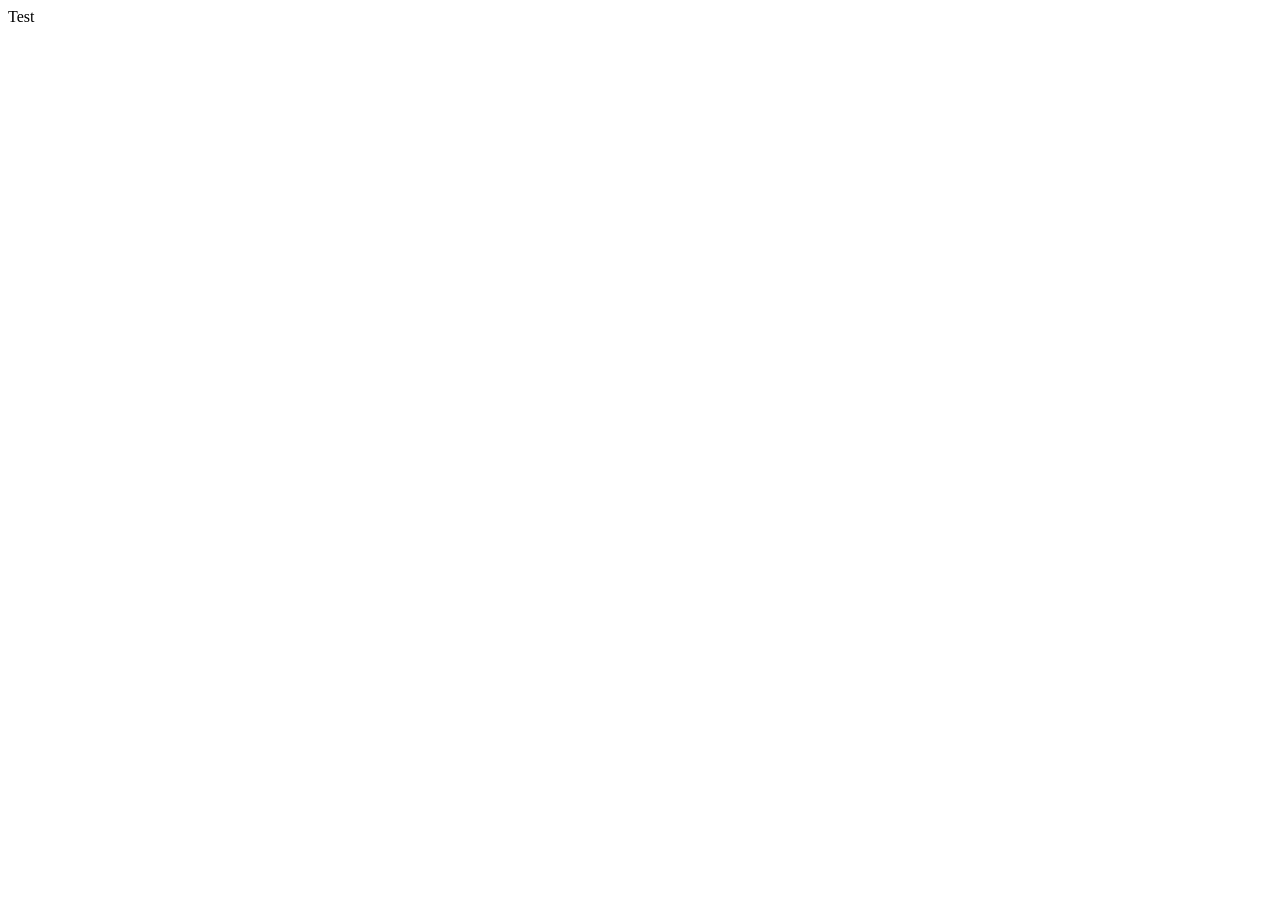
==== index.html @ 4a130b54 "Update index.html" ====
<!-- <!DOCTYPE html>
<html>
<head>
    <meta charset="UTF-8">
    <meta name="viewport" content="width=device-width, initial-scale=1.0">
    <link rel="stylesheet" type="text/css" href="style.css">
    <link rel="shortcut icon" href="icon.png" >
    <title>39s-moe</title>
</head>
<body>
    <div class="img">
        <img src="title.png" height="300px" width="300px" alt="title_img">
    </div>
    <div class="border">
<pre>
    Welcome to oldcat's 39s site  ❀

    _      __
    '  )  /   )  
     -(  (__,/  __     ____  _   _
  (__ )     /  _)  x  / / / (_) /-
           /                    ￣

                         _(≧∇≦」∠)_
</pre>
<div style="margin: 15px 0; font-size: 1.1em; text-align: center;">
  ❀&nbsp;
  <a href="https://shinya.39s.moe/" style="color: #ff9acd; text-decoration: none; font-weight: bold;">
    Shinya Channel
  </a>
  &nbsp;❀
</div>
    </div>
<div style="margin: 10px 0;">
Friends Links:
</div>

<a href="https://virtualobserver.moe/"><img src="https://virtualobserver.moe/images/sitebutton.png"></a>
</body>
</html> -->

Test
---- style.css ----
body{
    display: flex;
    justify-content: center;
    flex-direction: column;
    align-items: center;
}
.img{
    margin-top: 3%;
}
.border{
    border: 2px solid #39c5bb;
    padding: 5px;
    width: auto;
    margin-top: 30px;
    margin-right: auto;
    margin-bottom: auto;
    margin-left: auto;
}
.warning-box {
    background-color: yellow;
    color: #333;
    border: 1px solid #ccc;
    padding: 10px;
    margin: 20px;
    font-family: Arial, sans-serif;
    font-size: 14px;
    line-height: 1.5;
    max-width: 600px;
}
/* shinya sitebutton */
        .sitebutton-wrap {
            display: inline-block;
            vertical-align: middle;
        }

        .sitebutton-shinya {
            display: block;
            width: 88px;
            height: 31px;
            background: #0a0a12;
            border: 1px solid #9999cc;
            box-shadow: 0 0 0 1px #0a0a12, 0 0 6px #7766bb88;
            text-decoration: none;
            overflow: hidden;
            position: relative;
            image-rendering: pixelated;
            transition: box-shadow 0.2s, border-color 0.2s;
        }

        .sitebutton-shinya:hover {
            border-color: #ccaaff;
            box-shadow: 0 0 0 1px #0a0a12, 0 0 10px #aa88ffcc;
        }

        .sitebutton-shinya svg {
            width: 88px;
            height: 31px;
            display: block;
        }

        /* scanline flicker on hover */
        .sitebutton-shinya::after {
            content: '';
            position: absolute;
            inset: 0;
            background: repeating-linear-gradient(
                to bottom,
                transparent 0px,
                transparent 1px,
                rgba(0,0,0,0.25) 1px,
                rgba(0,0,0,0.25) 2px
            );
            pointer-events: none;
            opacity: 0.5;
        }
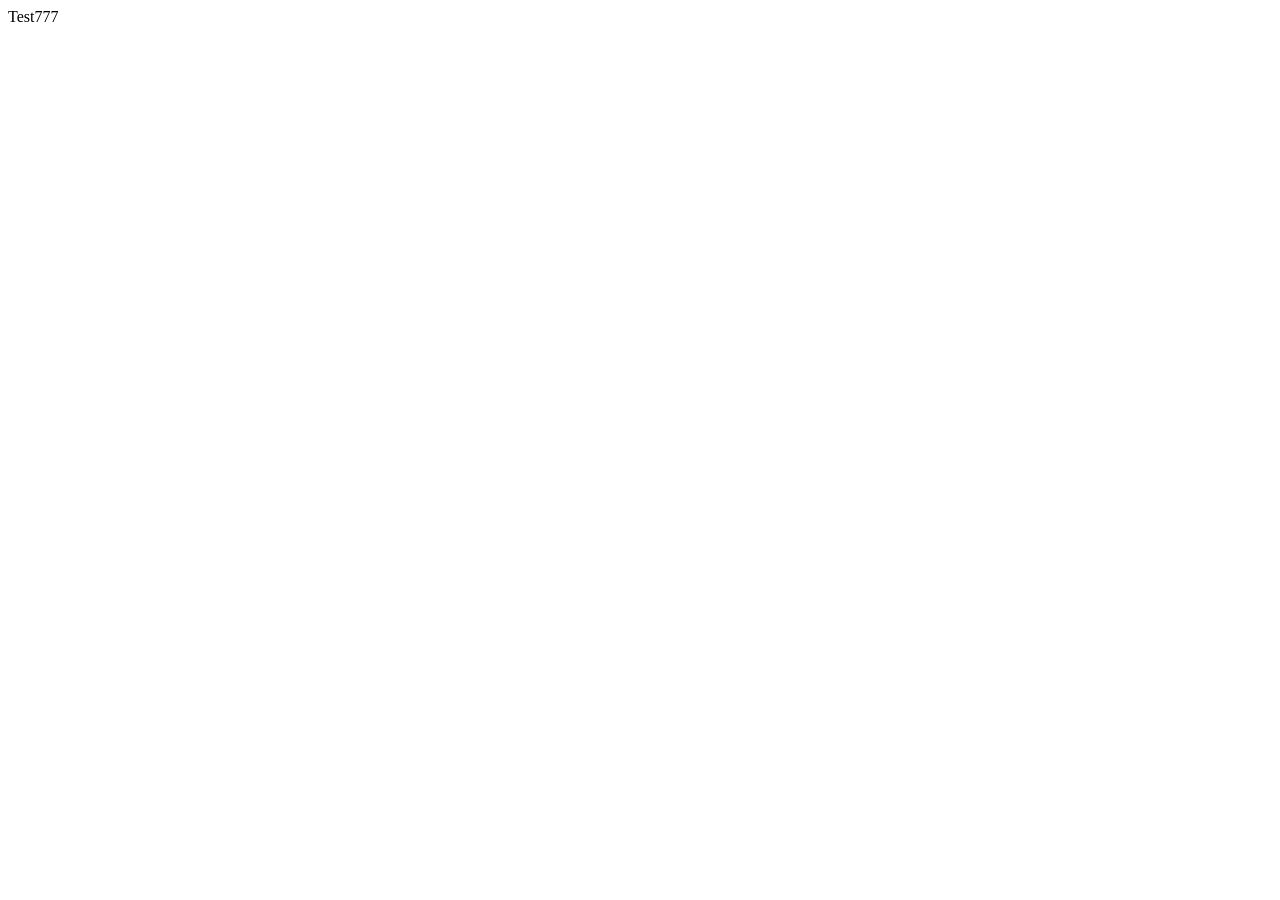
==== commit ac310ee9: "Update index.html" ====
--- a/index.html
+++ b/index.html
@@ -39,4 +39,4 @@
 </body>
 </html> -->
 
-Test+Test777
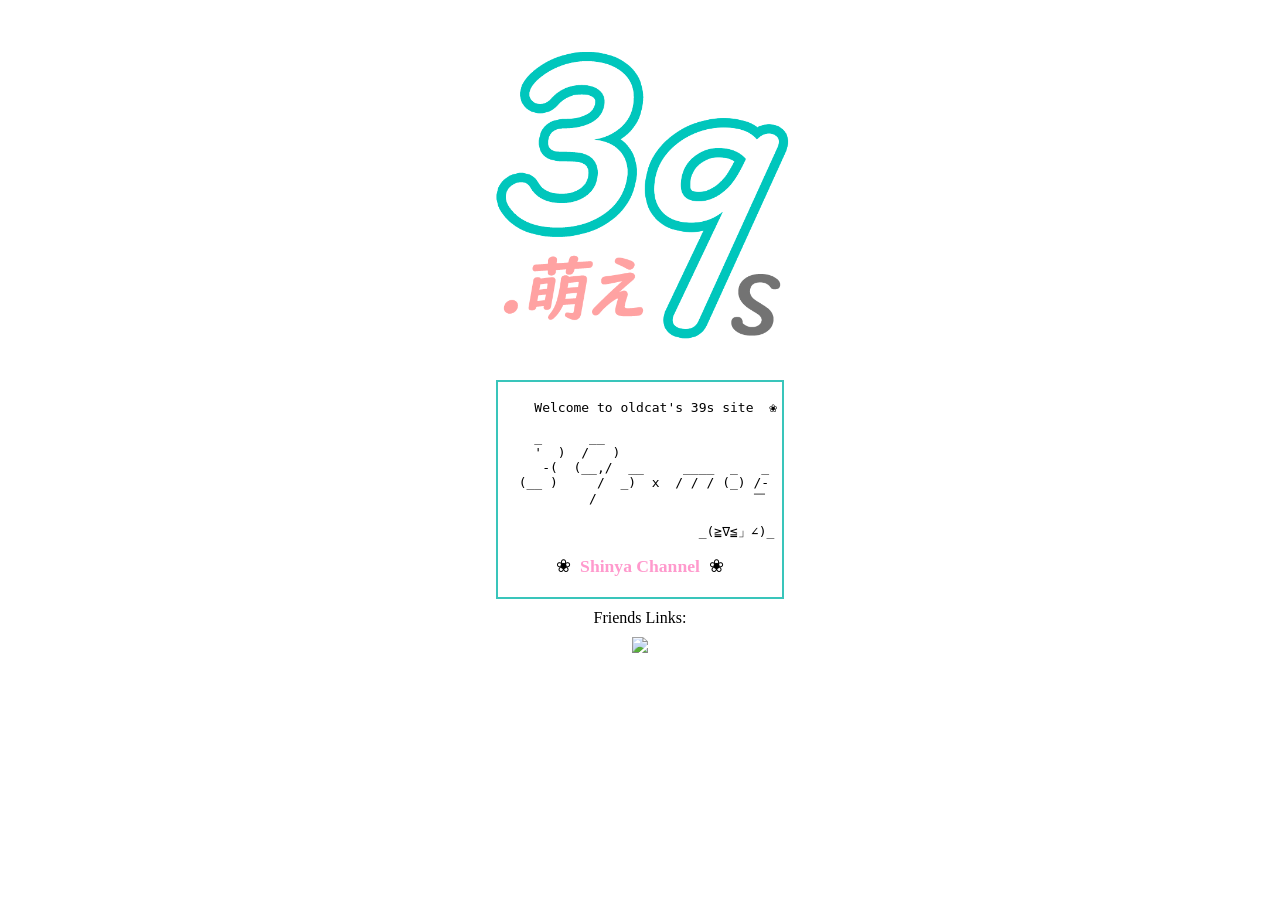
==== commit bcb2a0b1: "Update index.html" ====
--- a/index.html
+++ b/index.html
@@ -1,4 +1,4 @@
-<!-- <!DOCTYPE html>
+<!DOCTYPE html>
 <html>
 <head>
     <meta charset="UTF-8">
@@ -37,6 +37,4 @@
 
 <a href="https://virtualobserver.moe/"><img src="https://virtualobserver.moe/images/sitebutton.png"></a>
 </body>
-</html> -->
-
-Test777+</html>
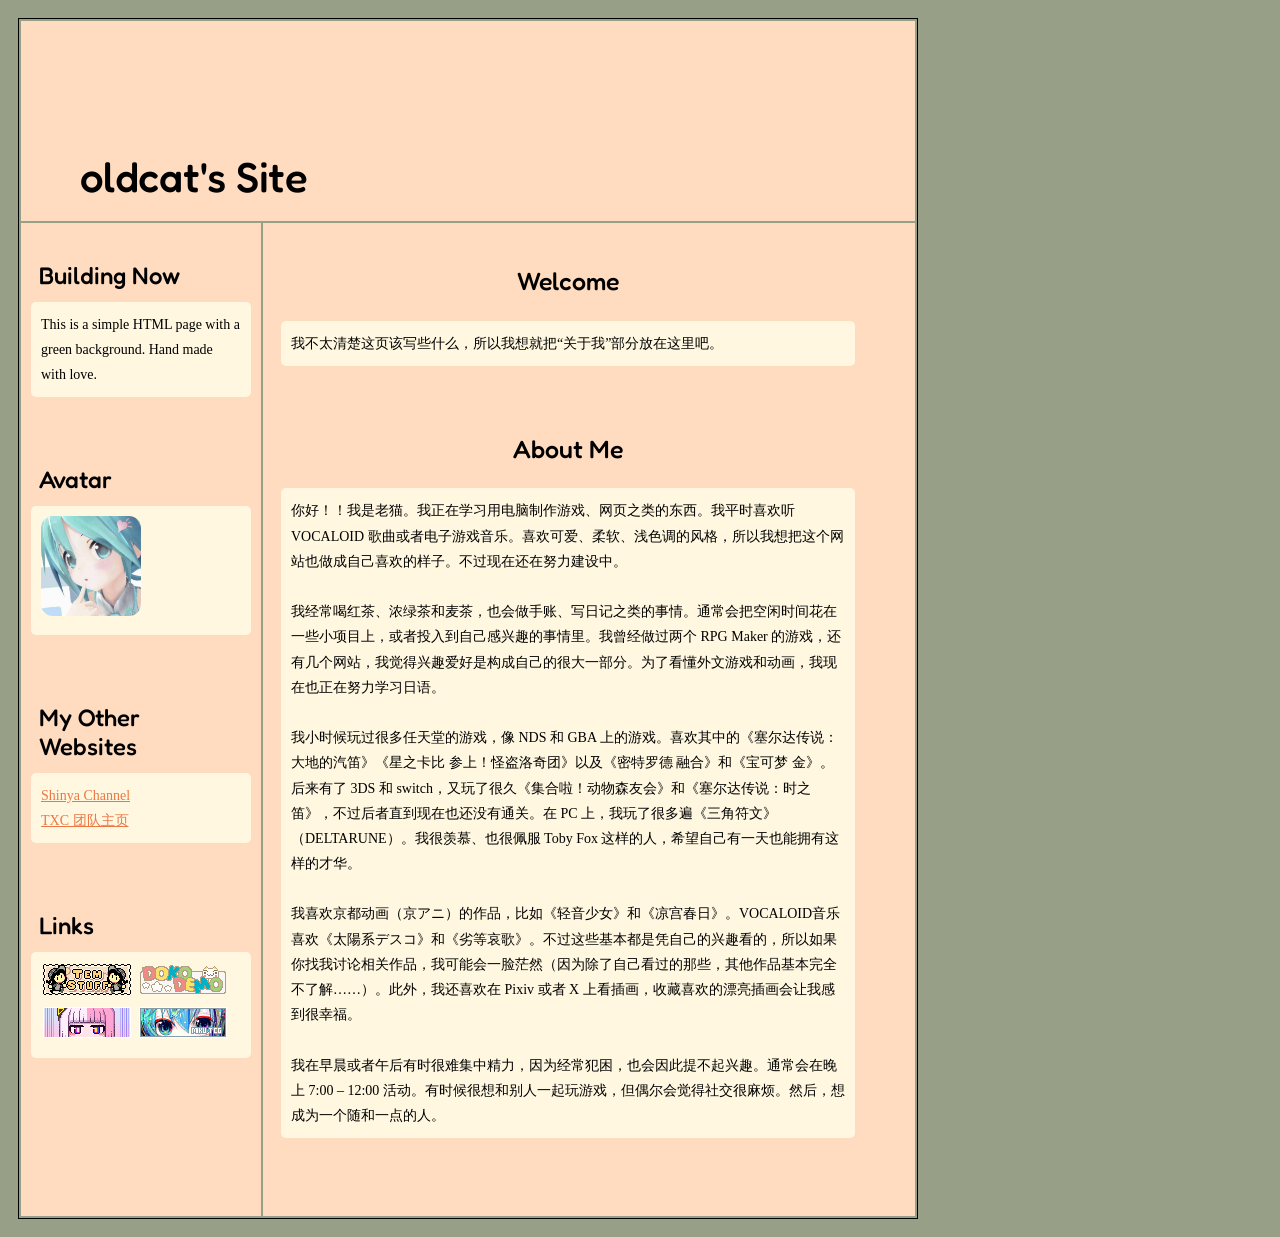
==== commit af0a030e: "简单修改" ====
--- a/index.html
+++ b/index.html
@@ -2,39 +2,130 @@
 <html>
 <head>
     <meta charset="UTF-8">
-    <meta name="viewport" content="width=device-width, initial-scale=1.0">
-    <link rel="stylesheet" type="text/css" href="style.css">
-    <link rel="shortcut icon" href="icon.png" >
-    <title>39s-moe</title>
+    <title>oldcat's Site</title>
+    <link rel="stylesheet" href="https://fonts.googleapis.com/css2?family=Fredoka:wght@300;400;500;600;700&display=swap">
+    <style>
+        body {
+            background-color: #97a087;
+            padding: 10px;
+        }
+        table {
+            border: 1px solid black;
+        }
+        tr{
+            background-color: #ffdcc0;
+        }
+        td {
+            padding: 10px;
+            vertical-align: top;
+        }
+        p {
+            font-size: 14px;
+            background-color: #fff7e0;
+            padding: 10px;
+            border-radius: 5px;
+            line-height: 1.8;
+            margin-bottom: 60px;
+        }
+        h1{
+            font-family: "Fredoka", sans-serif;
+            font-weight: 500;
+            padding: 8px;
+            text-align: center;
+            font-size: 25px;
+        }
+        h2{
+            font-family: "Fredoka", sans-serif;
+            font-weight: 500;
+            padding: 8px;
+            text-align: left;
+            font-size: 24px;
+            margin-bottom: -10px;
+        }
+        .icons{
+            width: 88px;
+            height: 31px;
+            padding: 2px;
+        }
+        .avatar{
+            width: 100px;
+            height: 100px;
+            border-radius: 12px;
+        }
+        .site-title{
+            font-family: "Fredoka", sans-serif;
+            font-weight: 500;
+            font-size: 42px;
+            margin: 0 0 10px 50px;
+        }
+        a {
+            color: #ea7844;
+        }
+    </style>
 </head>
 <body>
-    <div class="img">
-        <img src="title.png" height="300px" width="300px" alt="title_img">
-    </div>
-    <div class="border">
-<pre>
-    Welcome to oldcat's 39s site  ❀
+    <table style="width: 900px">
+        <tr style="height: 200px; vertical-align: bottom;">
+            <th colspan="2">
+                <h2 class="site-title">oldcat's Site</h2>
+            </th>
+        </tr>
+        <tr>
+            <td style="width: 200px">
+                <h2>Building Now</h2>
+                <p>This is a simple HTML page with a green background. Hand made with love.</p>
 
-    _      __
-    '  )  /   )  
-     -(  (__,/  __     ____  _   _
-  (__ )     /  _)  x  / / / (_) /-
-           /                    ￣
+                <h2>Avatar</h2>
+                <p>
+                    <img src="/img/avatar.jpg" alt="avatar" class="avatar">
+                </p>
 
-                         _(≧∇≦」∠)_
-</pre>
-<div style="margin: 15px 0; font-size: 1.1em; text-align: center;">
-  ❀&nbsp;
-  <a href="https://shinya.39s.moe/" style="color: #ff9acd; text-decoration: none; font-weight: bold;">
-    Shinya Channel
-  </a>
-  &nbsp;❀
-</div>
-    </div>
-<div style="margin: 10px 0;">
-Friends Links:
-</div>
+                <h2>My Other Websites</h2>
+                <p>
+                    <a href="https://shinya.39s.moe" target="_blank">Shinya Channel</a>
+                    <br>
+                    <a href="https://txc.39s.moe" target="_blank">TXC 团队主页</a>
+                    
+                </p>
 
-<a href="https://virtualobserver.moe/"><img src="https://virtualobserver.moe/images/sitebutton.png"></a>
+
+                <h2>Links</h2>
+                <p style="width: 200px;">
+                    <a href="https://temstuff.neocities.org/" target="_blank" style="text-decoration: none;">
+                        <img src="/img/88x31/tem_stuff.gif" alt="tem_stuff" class="icons">
+                    </a>
+                    <a href="https://dokode.moe/" target="_blank" style="text-decoration: none;">
+                        <img src="/img/88x31/dokodemobutton3.gif" alt="dokodemo" class="icons">
+                    </a>
+                    <a href="https://virtualobserver.moe/" target="_blank" style="text-decoration: none;">
+                        <img src="/img/88x31/virtualobserver.png" alt="virtualobserver" class="icons">
+                    </a>
+                    <a href="https://electric-tenshi.nekoweb.org/mikutcg/tcg" target="_blank" style="text-decoration: none;">
+                        <img src="/img/88x31/mikutcg88x31.png" alt="mikutcg" class="icons">
+                    </a>
+                </p>
+                <br>
+            </td>
+            <td style="width: 700px; padding: 18px; padding-right: 60px;">
+                <h1>Welcome</h1>
+                <p>我不太清楚这页该写些什么，所以我想就把“关于我”部分放在这里吧。</p>
+
+                <h1>About Me</h1>
+
+                <p>
+                    你好！！我是老猫。我正在学习用电脑制作游戏、网页之类的东西。我平时喜欢听 VOCALOID 歌曲或者电子游戏音乐。喜欢可爱、柔软、浅色调的风格，所以我想把这个网站也做成自己喜欢的样子。不过现在还在努力建设中。
+                    <br><br>
+                    我经常喝红茶、浓绿茶和麦茶，也会做手账、写日记之类的事情。通常会把空闲时间花在一些小项目上，或者投入到自己感兴趣的事情里。我曾经做过两个 RPG Maker 的游戏，还有几个网站，我觉得兴趣爱好是构成自己的很大一部分。为了看懂外文游戏和动画，我现在也正在努力学习日语。
+                    <br><br>
+                    我小时候玩过很多任天堂的游戏，像 NDS 和 GBA 上的游戏。喜欢其中的《塞尔达传说：大地的汽笛》《星之卡比 参上！怪盗洛奇团》以及《密特罗德 融合》和《宝可梦 金》。后来有了 3DS 和 switch，又玩了很久《集合啦！动物森友会》和《塞尔达传说：时之笛》，不过后者直到现在也还没有通关。在 PC 上，我玩了很多遍《三角符文》（DELTARUNE）。我很羡慕、也很佩服 Toby Fox 这样的人，希望自己有一天也能拥有这样的才华。
+                    <br><br>
+                    我喜欢京都动画（京アニ）的作品，比如《轻音少女》和《凉宫春日》。VOCALOID音乐喜欢《太陽系デスコ》和《劣等哀歌》。不过这些基本都是凭自己的兴趣看的，所以如果你找我讨论相关作品，我可能会一脸茫然（因为除了自己看过的那些，其他作品基本完全不了解……）。此外，我还喜欢在 Pixiv 或者 X 上看插画，收藏喜欢的漂亮插画会让我感到很幸福。
+                    <br><br>
+                    我在早晨或者午后有时很难集中精力，因为经常犯困，也会因此提不起兴趣。通常会在晚上 7:00 – 12:00 活动。有时候很想和别人一起玩游戏，但偶尔会觉得社交很麻烦。然后，想成为一个随和一点的人。
+
+                </p>
+            </td>
+        </tr>
+    </table>
 </body>
 </html>
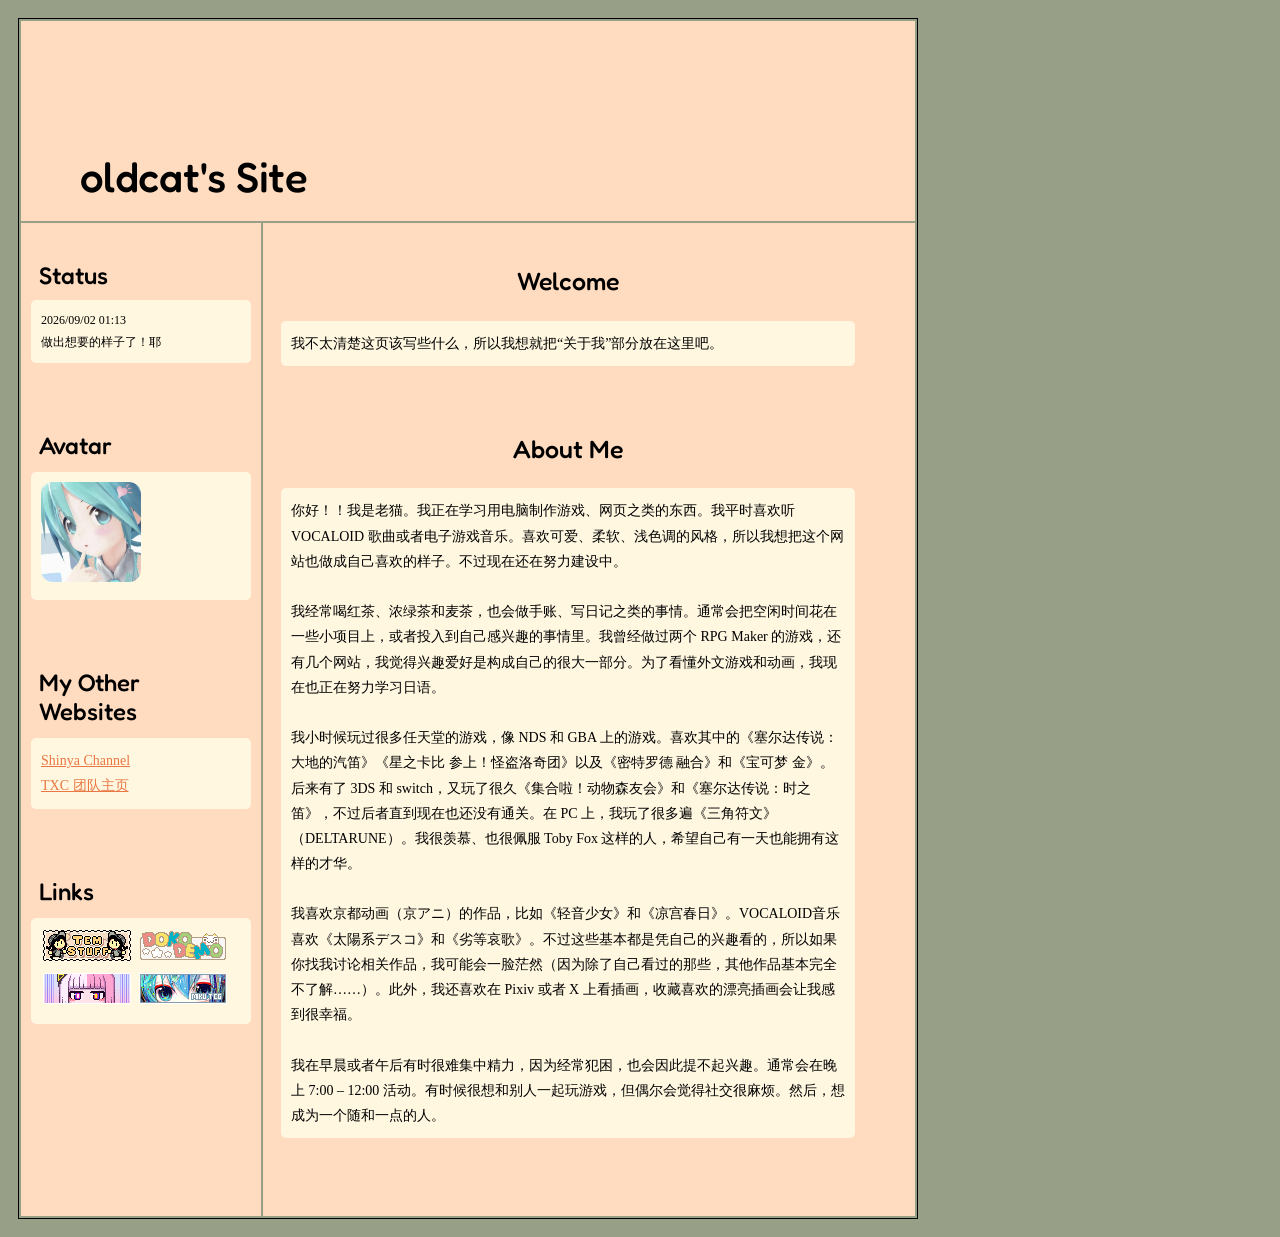
==== commit 82a3a38a: "add status" ====
--- a/index.html
+++ b/index.html
@@ -71,9 +71,12 @@
             </th>
         </tr>
         <tr>
-            <td style="width: 200px">
-                <h2>Building Now</h2>
-                <p>This is a simple HTML page with a green background. Hand made with love.</p>
+            <td style="width: 200px;">
+                <h2>Status</h2>
+                <p style="font-size: 12px;">
+                    2026/09/02 01:13<br>
+                    做出想要的样子了！耶
+                </p>
 
                 <h2>Avatar</h2>
                 <p>
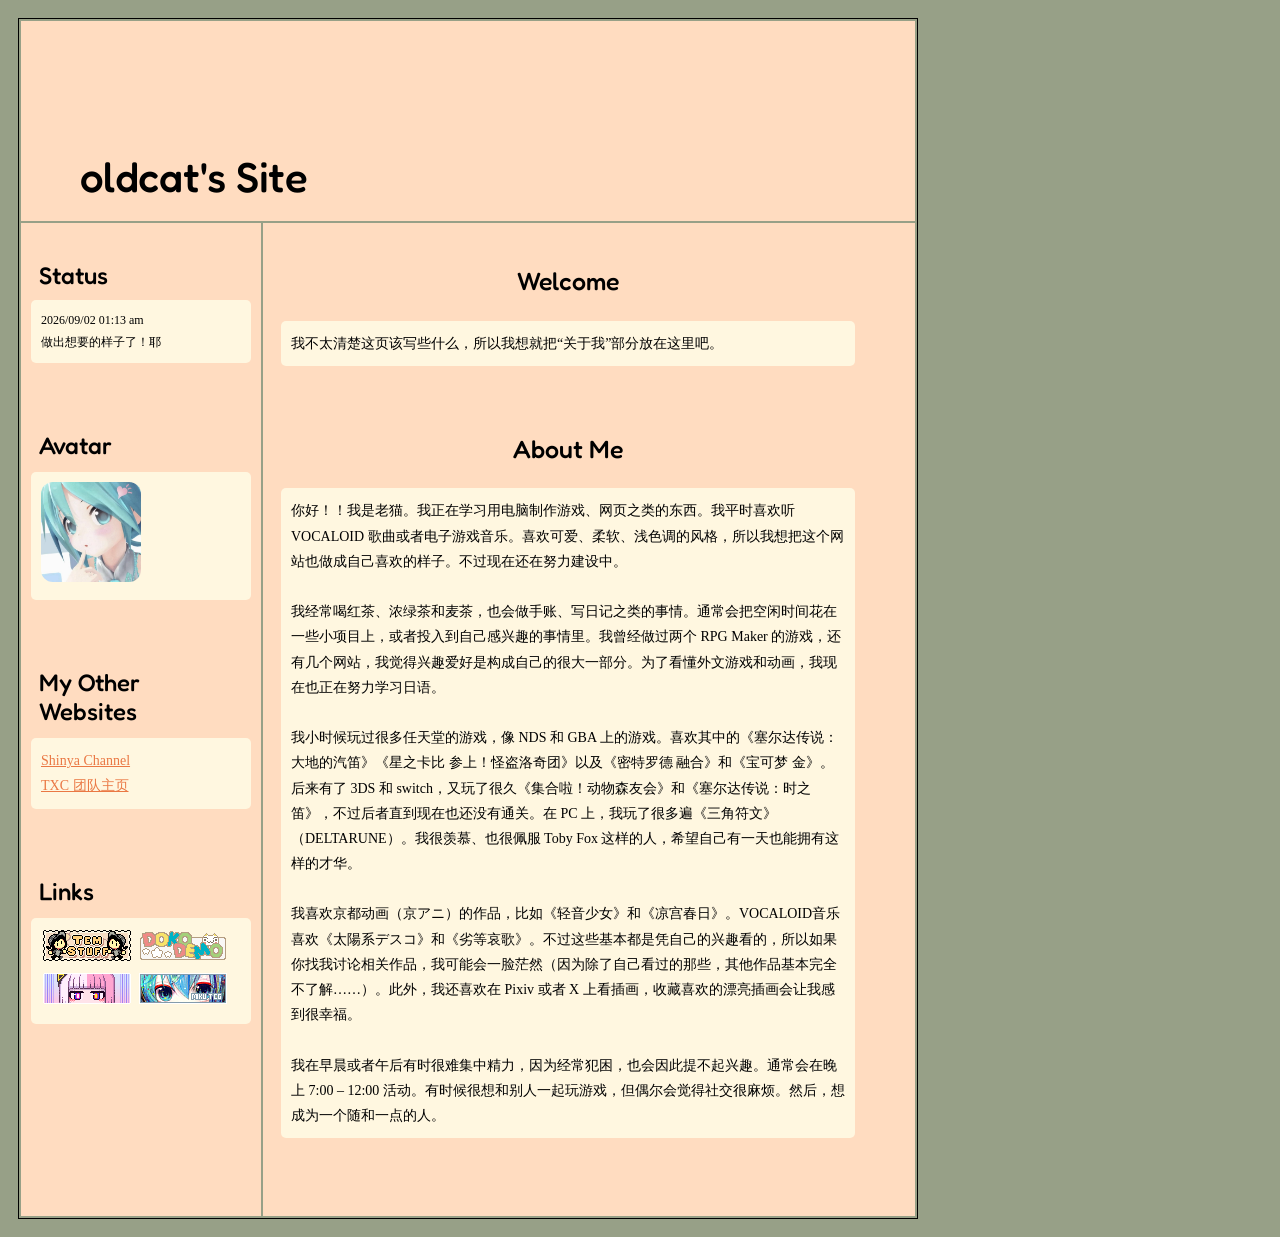
==== commit 54d4bc5a: "add" ====
--- a/index.html
+++ b/index.html
@@ -74,7 +74,7 @@
             <td style="width: 200px;">
                 <h2>Status</h2>
                 <p style="font-size: 12px;">
-                    2026/09/02 01:13<br>
+                    2026/09/02 01:13 am<br>
                     做出想要的样子了！耶
                 </p>
 
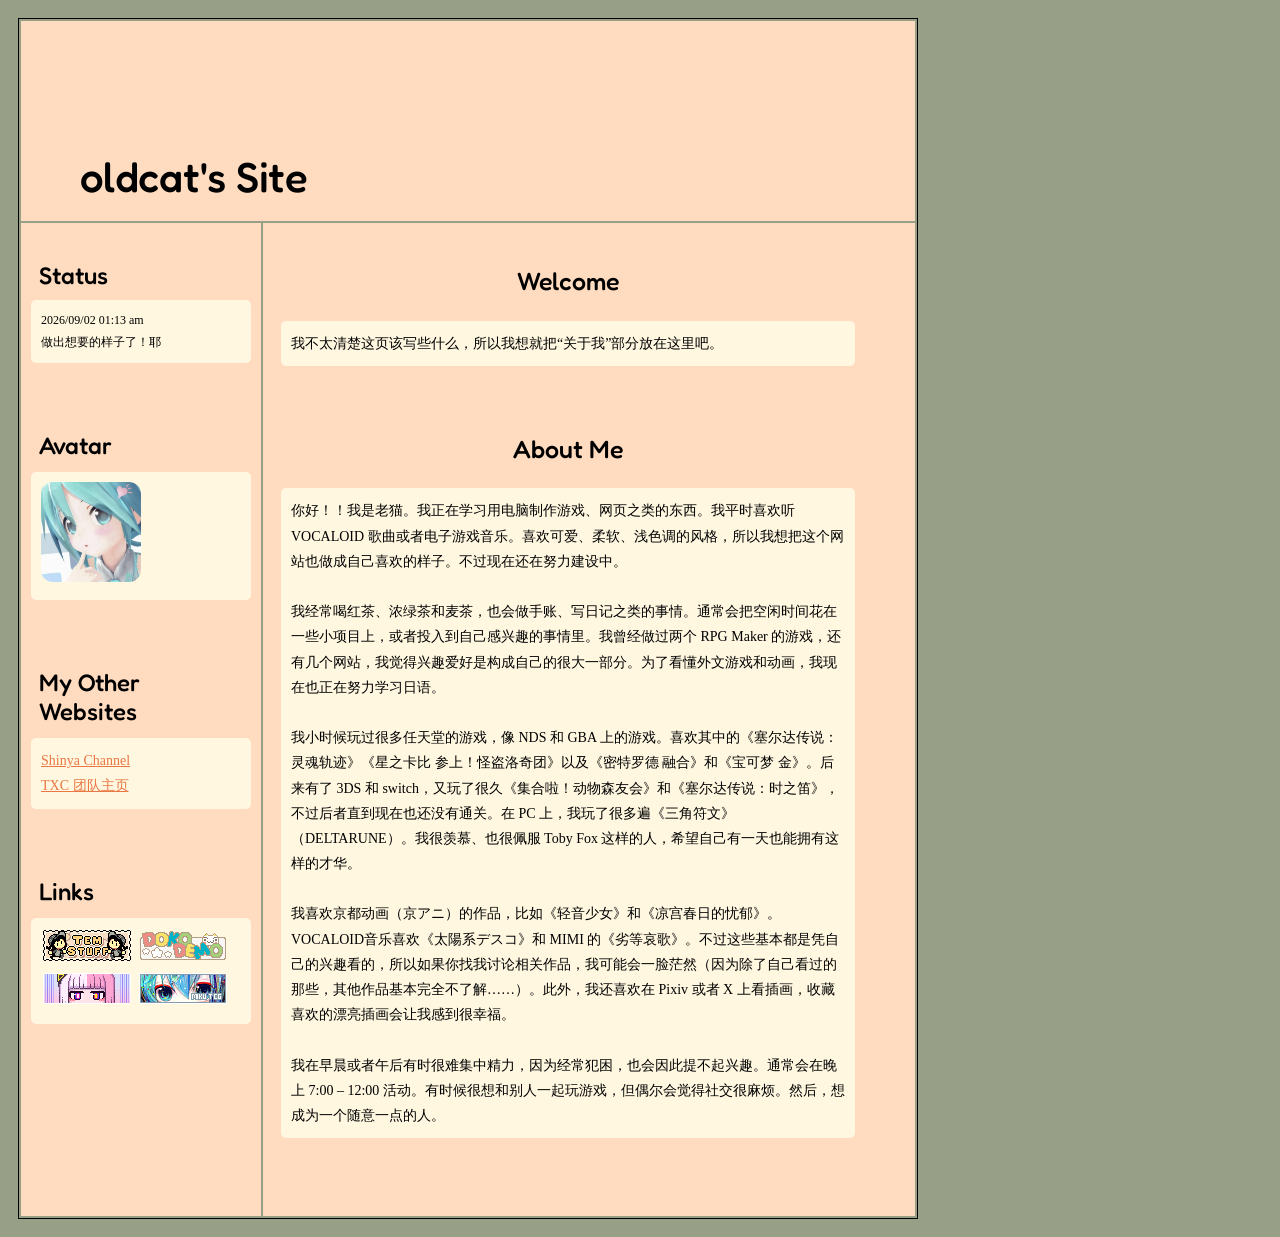
==== commit 954579ec: "rebuilt" ====
--- a/index.html
+++ b/index.html
@@ -120,11 +120,11 @@
                     <br><br>
                     我经常喝红茶、浓绿茶和麦茶，也会做手账、写日记之类的事情。通常会把空闲时间花在一些小项目上，或者投入到自己感兴趣的事情里。我曾经做过两个 RPG Maker 的游戏，还有几个网站，我觉得兴趣爱好是构成自己的很大一部分。为了看懂外文游戏和动画，我现在也正在努力学习日语。
                     <br><br>
-                    我小时候玩过很多任天堂的游戏，像 NDS 和 GBA 上的游戏。喜欢其中的《塞尔达传说：大地的汽笛》《星之卡比 参上！怪盗洛奇团》以及《密特罗德 融合》和《宝可梦 金》。后来有了 3DS 和 switch，又玩了很久《集合啦！动物森友会》和《塞尔达传说：时之笛》，不过后者直到现在也还没有通关。在 PC 上，我玩了很多遍《三角符文》（DELTARUNE）。我很羡慕、也很佩服 Toby Fox 这样的人，希望自己有一天也能拥有这样的才华。
+                    我小时候玩过很多任天堂的游戏，像 NDS 和 GBA 上的游戏。喜欢其中的《塞尔达传说：灵魂轨迹》《星之卡比 参上！怪盗洛奇团》以及《密特罗德 融合》和《宝可梦 金》。后来有了 3DS 和 switch，又玩了很久《集合啦！动物森友会》和《塞尔达传说：时之笛》，不过后者直到现在也还没有通关。在 PC 上，我玩了很多遍《三角符文》（DELTARUNE）。我很羡慕、也很佩服 Toby Fox 这样的人，希望自己有一天也能拥有这样的才华。
                     <br><br>
-                    我喜欢京都动画（京アニ）的作品，比如《轻音少女》和《凉宫春日》。VOCALOID音乐喜欢《太陽系デスコ》和《劣等哀歌》。不过这些基本都是凭自己的兴趣看的，所以如果你找我讨论相关作品，我可能会一脸茫然（因为除了自己看过的那些，其他作品基本完全不了解……）。此外，我还喜欢在 Pixiv 或者 X 上看插画，收藏喜欢的漂亮插画会让我感到很幸福。
+                    我喜欢京都动画（京アニ）的作品，比如《轻音少女》和《凉宫春日的忧郁》。VOCALOID音乐喜欢《太陽系デスコ》和 MIMI 的《劣等哀歌》。不过这些基本都是凭自己的兴趣看的，所以如果你找我讨论相关作品，我可能会一脸茫然（因为除了自己看过的那些，其他作品基本完全不了解……）。此外，我还喜欢在 Pixiv 或者 X 上看插画，收藏喜欢的漂亮插画会让我感到很幸福。
                     <br><br>
-                    我在早晨或者午后有时很难集中精力，因为经常犯困，也会因此提不起兴趣。通常会在晚上 7:00 – 12:00 活动。有时候很想和别人一起玩游戏，但偶尔会觉得社交很麻烦。然后，想成为一个随和一点的人。
+                    我在早晨或者午后有时很难集中精力，因为经常犯困，也会因此提不起兴趣。通常会在晚上 7:00 – 12:00 活动。有时候很想和别人一起玩游戏，但偶尔会觉得社交很麻烦。然后，想成为一个随意一点的人。
 
                 </p>
             </td>
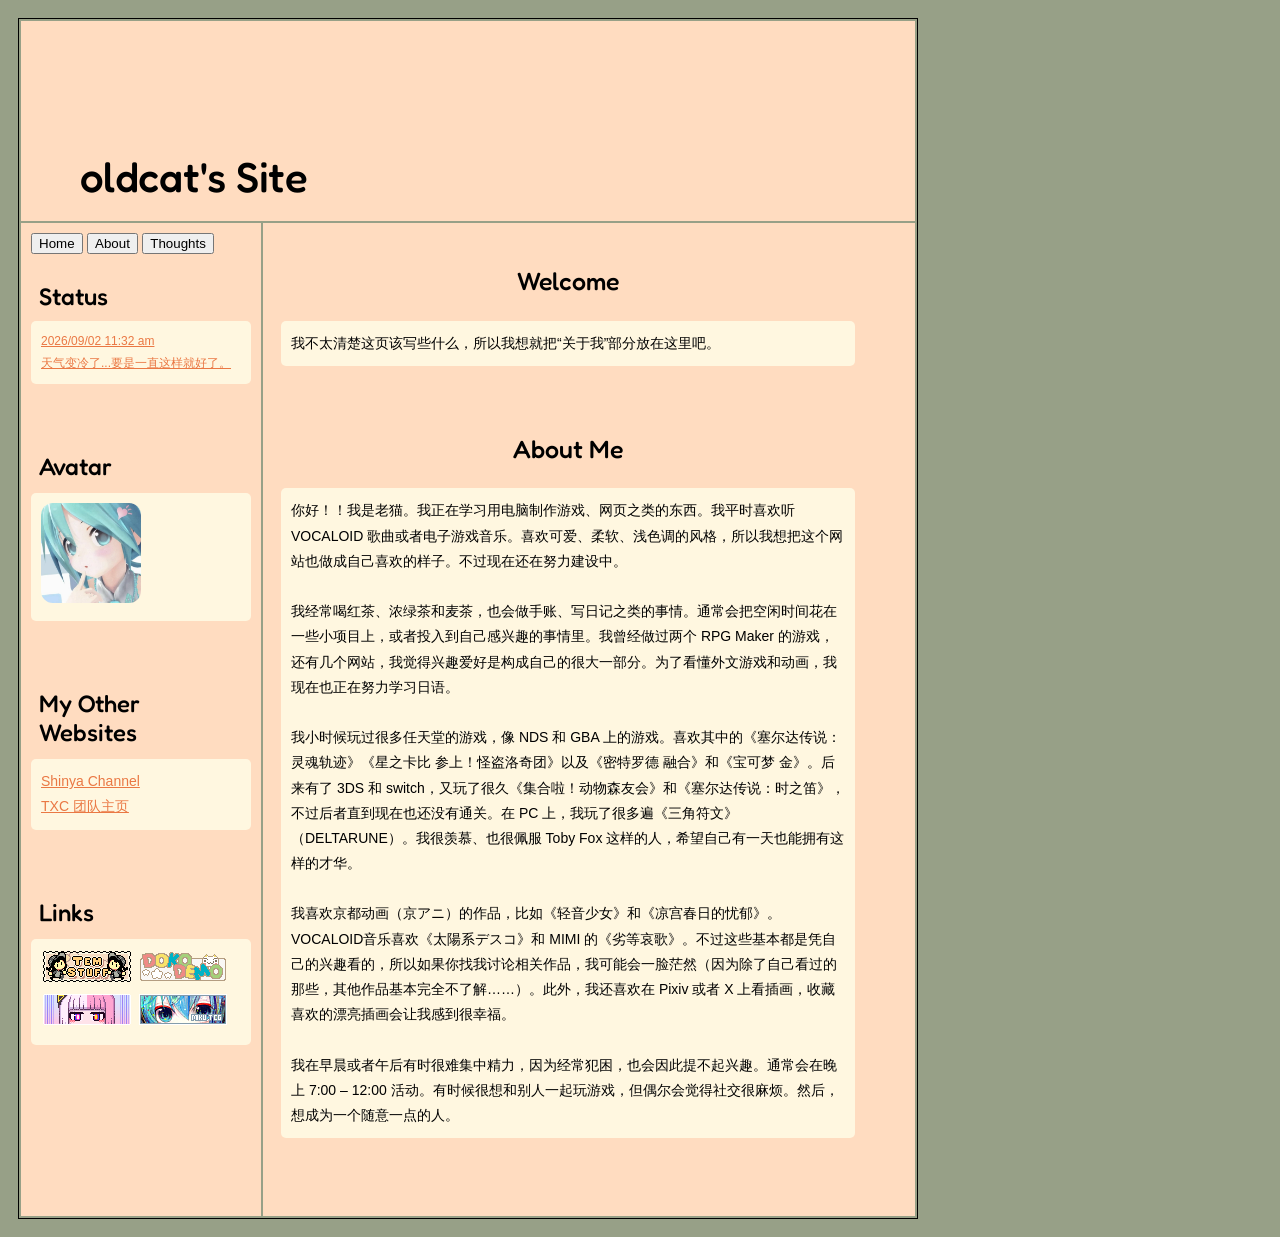
==== commit 38538612: "update" ====
--- a/index.html
+++ b/index.html
@@ -4,80 +4,28 @@
     <meta charset="UTF-8">
     <title>oldcat's Site</title>
     <link rel="stylesheet" href="https://fonts.googleapis.com/css2?family=Fredoka:wght@300;400;500;600;700&display=swap">
-    <style>
-        body {
-            background-color: #97a087;
-            padding: 10px;
-        }
-        table {
-            border: 1px solid black;
-        }
-        tr{
-            background-color: #ffdcc0;
-        }
-        td {
-            padding: 10px;
-            vertical-align: top;
-        }
-        p {
-            font-size: 14px;
-            background-color: #fff7e0;
-            padding: 10px;
-            border-radius: 5px;
-            line-height: 1.8;
-            margin-bottom: 60px;
-        }
-        h1{
-            font-family: "Fredoka", sans-serif;
-            font-weight: 500;
-            padding: 8px;
-            text-align: center;
-            font-size: 25px;
-        }
-        h2{
-            font-family: "Fredoka", sans-serif;
-            font-weight: 500;
-            padding: 8px;
-            text-align: left;
-            font-size: 24px;
-            margin-bottom: -10px;
-        }
-        .icons{
-            width: 88px;
-            height: 31px;
-            padding: 2px;
-        }
-        .avatar{
-            width: 100px;
-            height: 100px;
-            border-radius: 12px;
-        }
-        .site-title{
-            font-family: "Fredoka", sans-serif;
-            font-weight: 500;
-            font-size: 42px;
-            margin: 0 0 10px 50px;
-        }
-        a {
-            color: #ea7844;
-        }
-    </style>
+    <link rel="stylesheet" href="https://s1.hdslb.com/bfs/static/jinkela/long/font/regular.css">
+    <link rel="stylesheet" href="css/style.css">
 </head>
 <body>
     <table style="width: 900px">
         <tr style="height: 200px; vertical-align: bottom;">
             <th colspan="2">
-                <h2 class="site-title">oldcat's Site</h2>
+                <a href="/index.html" class="no-decoration">
+                    <h2 class="site-title">oldcat's Site</h2>
+                </a>
             </th>
         </tr>
         <tr>
             <td style="width: 200px;">
+                
+                <button onclick="window.location.href='/index.html'">Home</button>
+                <button onclick="window.location.href='/about.html'">About</button>
+                <button onclick="window.location.href='/thoughts.html'">Thoughts</button>
+
                 <h2>Status</h2>
-                <p style="font-size: 12px;">
-                    2026/09/02 01:13 am<br>
-                    做出想要的样子了！耶
-                </p>
-
+                <p style="font-size: 12px;" id="status-text"></p>
+                
                 <h2>Avatar</h2>
                 <p>
                     <img src="/img/avatar.jpg" alt="avatar" class="avatar">
@@ -130,5 +78,6 @@
             </td>
         </tr>
     </table>
+    <script src="js/status.js"></script>
 </body>
 </html>
--- a/css/style.css
+++ b/css/style.css
@@ -0,0 +1,68 @@
+body {
+    font-family: "HarmonyOS_Regular", sans-serif;
+    background-color: #97a087;
+    padding: 10px;
+}
+table {
+    border: 1px solid black;
+}
+tr{
+    background-color: #ffdcc0;
+}
+td {
+    padding: 10px;
+    vertical-align: top;
+}
+p {
+    font-size: 14px;
+    background-color: #fff7e0;
+    padding: 10px;
+    border-radius: 5px;
+    line-height: 1.8;
+    margin-bottom: 60px;
+    
+}
+h1{
+    font-family: "Fredoka", sans-serif;
+    font-weight: 500;
+    padding: 8px;
+    text-align: center;
+    font-size: 25px;
+}
+h2{
+    font-family: "Fredoka", sans-serif;
+    font-weight: 500;
+    padding: 8px;
+    text-align: left;
+    font-size: 24px;
+    margin-bottom: -10px;
+}
+.icons{
+    width: 88px;
+    height: 31px;
+    padding: 2px;
+}
+.avatar{
+    width: 100px;
+    height: 100px;
+    border-radius: 12px;
+}
+.site-title{
+    font-family: "Fredoka", sans-serif;
+    font-weight: 500;
+    font-size: 42px;
+    margin: 0 0 10px 50px;
+}
+a {
+    color: #ea7844;
+}
+.no-decoration {
+    text-decoration: none;
+    color: black;
+}
+.navi {
+    color: #b86037;
+    font-weight: bold;
+    text-align: left;
+    font-size: 14px;
+}
